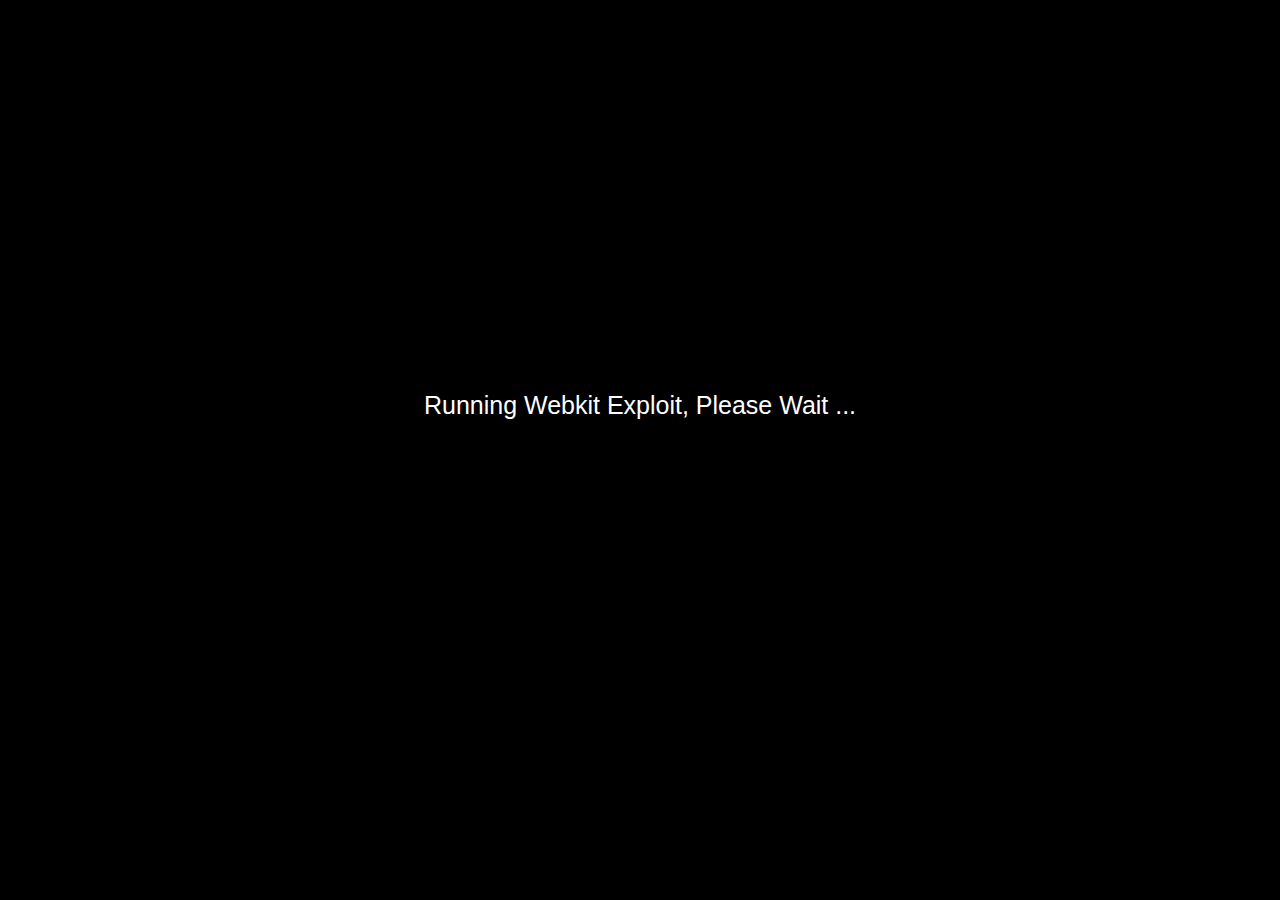
==== index.html @ d14b60c4 "Update index.html" ====
<html>
<head>
<title>Leeful 9.00 v5.0 PSFree [GoldHEN v2.4b16.2]</title>
<link rel="shortcut icon" href="favicon.ico"></link>
<link rel="stylesheet" href="btn.css">
<style>
body{background-image: url("bg.jpg");background-repeat: no-repeat;background-size:70%;background-position: center;background-color: black;
color:white;font-size:20px;text-align:center;margin:0;overflow:hidden;}
.info{overflow: hidden;position: fixed;position: absolute;top: 45%;left: 50%;font-size: 25px;font-family: sans-serif;color: white;transform: translate(-50%, -50%);}
</style>

<script>
async function webkitExploit() 
{
 await import('./alert.mjs');
}
</script>

</head>
<body onload="setTimeout(webkitExploit,1500);"><!--  -->
<script src="exploit.js"></script>
<div id="msgs" class="info">Running Webkit Exploit, Please Wait ...</div>
<script>
if (window.applicationCache.status=='0'){window.location.replace("cache.html");}
</script>
</body>
</html>
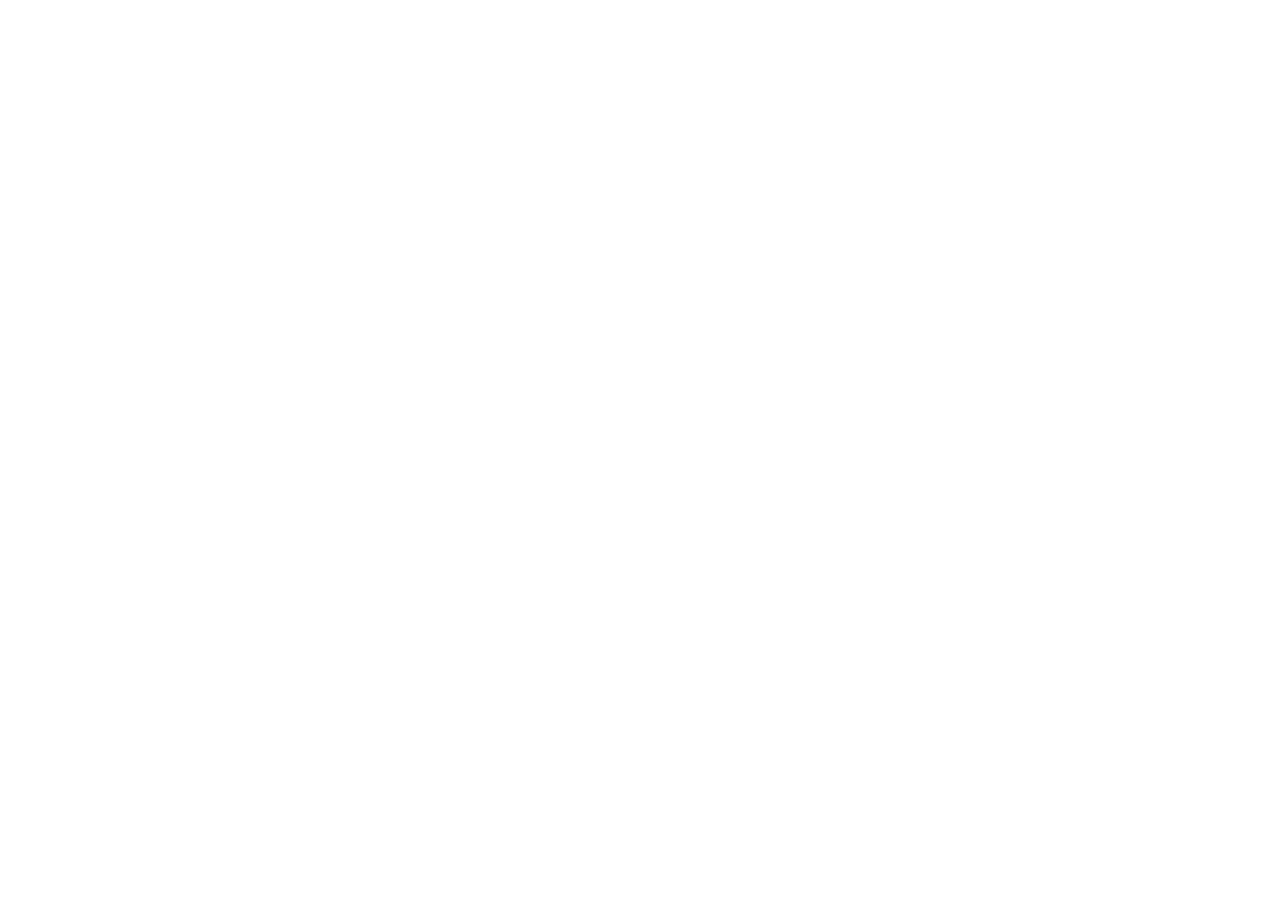
==== commit 5247cbfd: "Update index.html" ====
--- a/index.html
+++ b/index.html
@@ -4,9 +4,8 @@
 <link rel="shortcut icon" href="favicon.ico"></link>
 <link rel="stylesheet" href="btn.css">
 <style>
-body{background-image: url("bg.jpg");background-repeat: no-repeat;background-size:70%;background-position: center;background-color: black;
-color:white;font-size:20px;text-align:center;margin:0;overflow:hidden;}
-.info{overflow: hidden;position: fixed;position: absolute;top: 45%;left: 50%;font-size: 25px;font-family: sans-serif;color: white;transform: translate(-50%, -50%);}
+body{background-image: url("bg.jpg");color:white;font-size:28px;text-align:center;margin:0;overflow:hidden;}
+.info{position:relative;top:39%;}
 </style>
 
 <script>
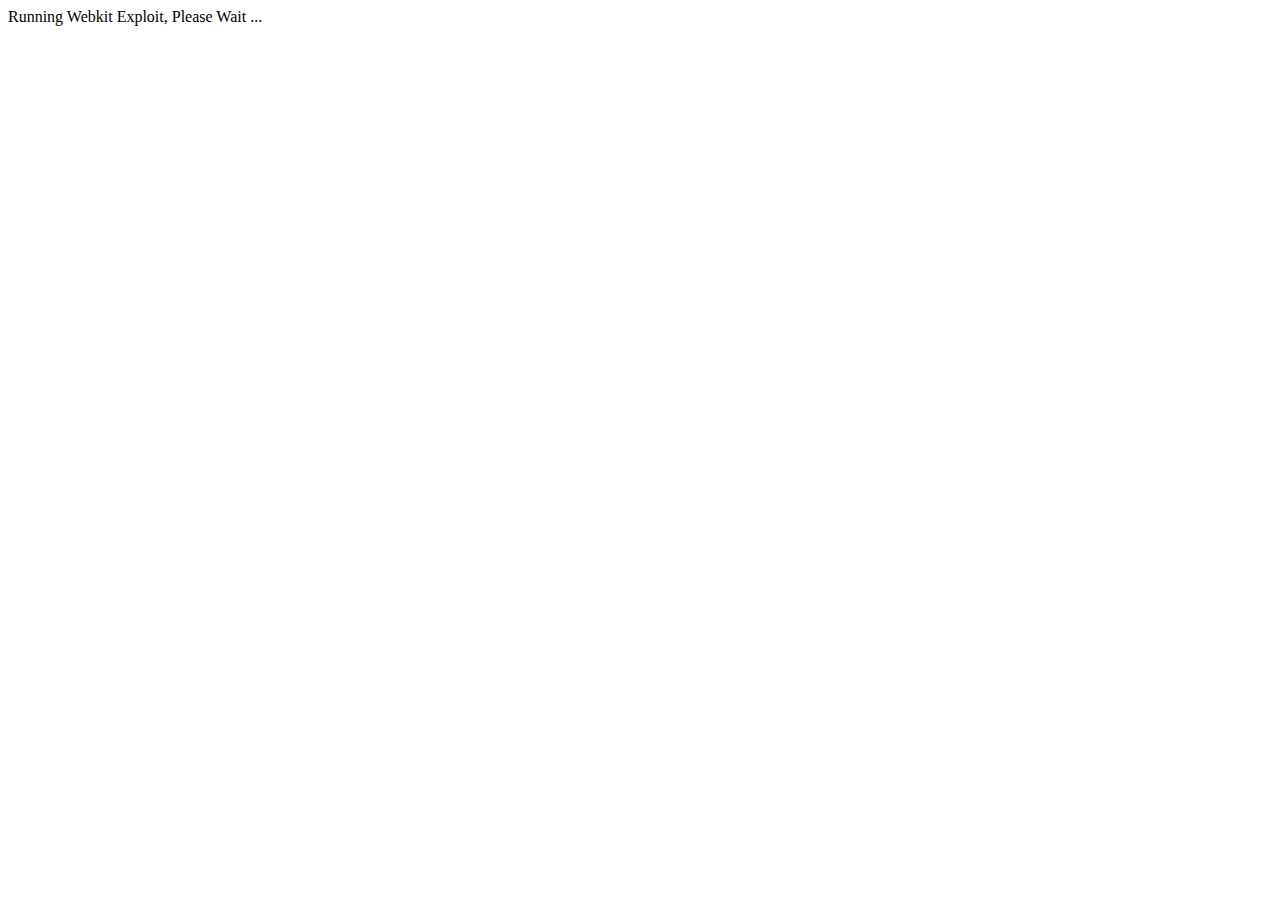
==== commit 2762c10f: "Update index.html" ====
--- a/index.html
+++ b/index.html
@@ -4,8 +4,7 @@
 <link rel="shortcut icon" href="favicon.ico"></link>
 <link rel="stylesheet" href="btn.css">
 <style>
-body{background-image: url("bg.jpg");color:white;font-size:28px;text-align:center;margin:0;overflow:hidden;}
-.info{position:relative;top:39%;}
+body{background-image: url("bg.jpg")
 </style>
 
 <script>
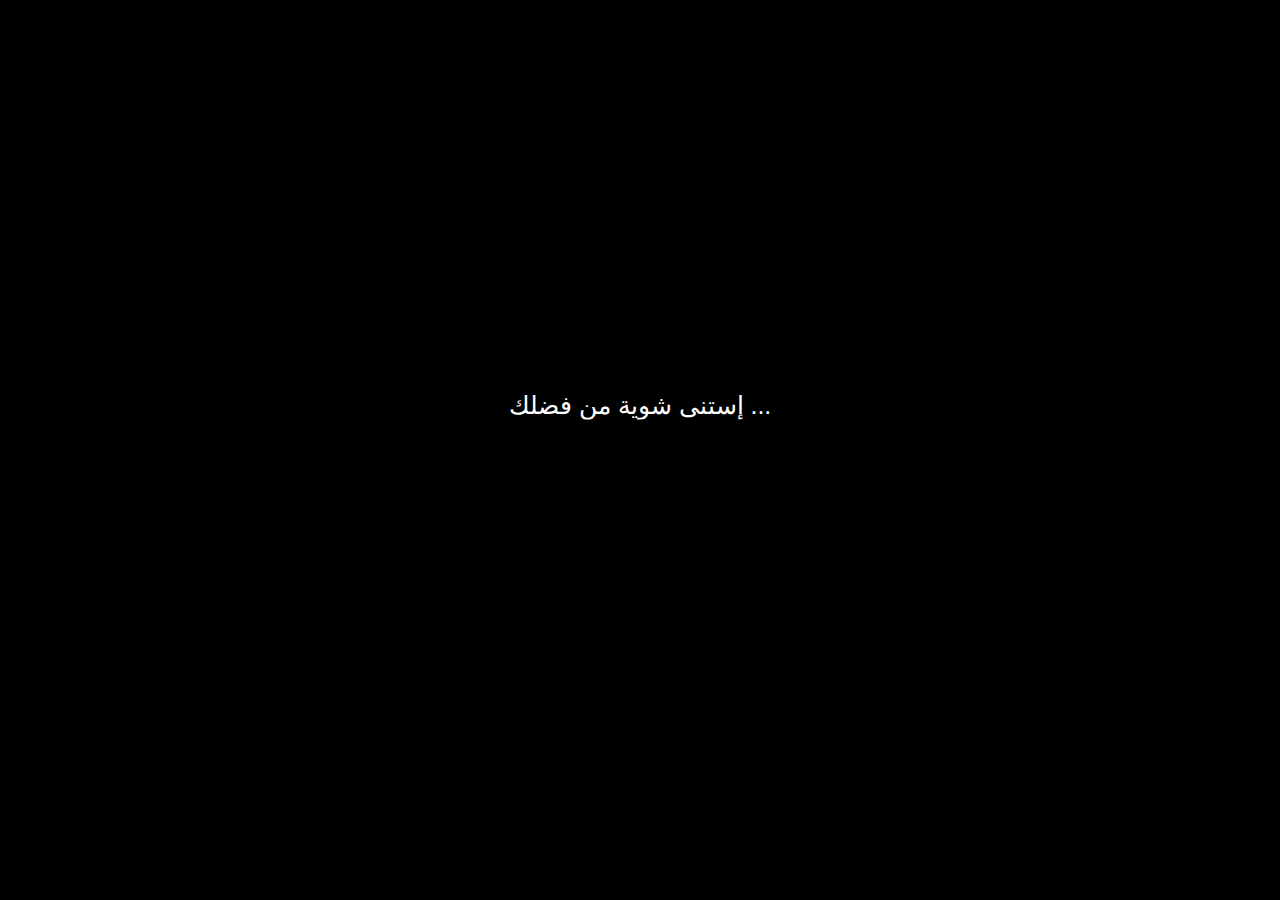
==== commit 9e2abbde: "Update index.html" ====
--- a/index.html
+++ b/index.html
@@ -4,7 +4,9 @@
 <link rel="shortcut icon" href="favicon.ico"></link>
 <link rel="stylesheet" href="btn.css">
 <style>
-body{background-image: url("bg.jpg")
+body{background-image: url("bg.jpg");background-repeat: no-repeat;background-size:70%;background-position: center;background-color: black;
+color:white;font-size:20px;text-align:center;margin:0;overflow:hidden;}
+.info{overflow: hidden;position: fixed;position: absolute;top: 45%;left: 50%;font-size: 25px;font-family: sans-serif;color: white;transform: translate(-50%, -50%);}
 </style>
 
 <script>
@@ -17,7 +19,7 @@
 </head>
 <body onload="setTimeout(webkitExploit,1500);"><!--  -->
 <script src="exploit.js"></script>
-<div id="msgs" class="info">Running Webkit Exploit, Please Wait ...</div>
+<div id="msgs" class="info">إستنى شوية من فضلك ...</div>
 <script>
 if (window.applicationCache.status=='0'){window.location.replace("cache.html");}
 </script>
--- a/btn.css
+++ b/btn.css
@@ -0,0 +1,45 @@
+/* CSS */
+.btnkme {
+  align-items: center;
+  appearance: none;
+  background-image: radial-gradient(100% 100% at 100% 0, #5adaff 0, #5468ff 100%);
+  border: 0;
+  border-radius: 6px;
+  box-shadow: rgba(45, 35, 66, .4) 0 2px 4px,rgba(45, 35, 66, .3) 0 7px 13px -3px,rgba(58, 65, 111, .5) 0 -3px 0 inset;
+  box-sizing: border-box;
+  color: #fff;
+  cursor: pointer;
+  display: inline-flex;
+  font-family: 'Courier New', Courier, monospace;
+  height: 48px;
+  justify-content: center;
+  line-height: 1;
+  list-style: none;
+  overflow: hidden;
+  padding-left: 16px;
+  padding-right: 16px;
+  position: relative;
+  text-align: left;
+  text-decoration: none;
+  transition: box-shadow .15s,transform .15s;
+  user-select: none;
+  -webkit-user-select: none;
+  touch-action: manipulation;
+  white-space: nowrap;
+  will-change: box-shadow,transform;
+  font-size: 18px;
+}
+
+.btnkme:focus {
+  box-shadow: #3c4fe0 0 0 0 1.5px inset, rgba(45, 35, 66, .4) 0 2px 4px, rgba(45, 35, 66, .3) 0 7px 13px -3px, #3c4fe0 0 -3px 0 inset;
+}
+
+.btnkme:hover {
+  box-shadow: rgba(45, 35, 66, .4) 0 4px 8px, rgba(45, 35, 66, .3) 0 7px 13px -3px, #3c4fe0 0 -3px 0 inset;
+  transform: translateY(-2px);
+}
+
+.btnkme:active {
+  box-shadow: #3c4fe0 0 3px 7px inset;
+  transform: translateY(2px);
+}
